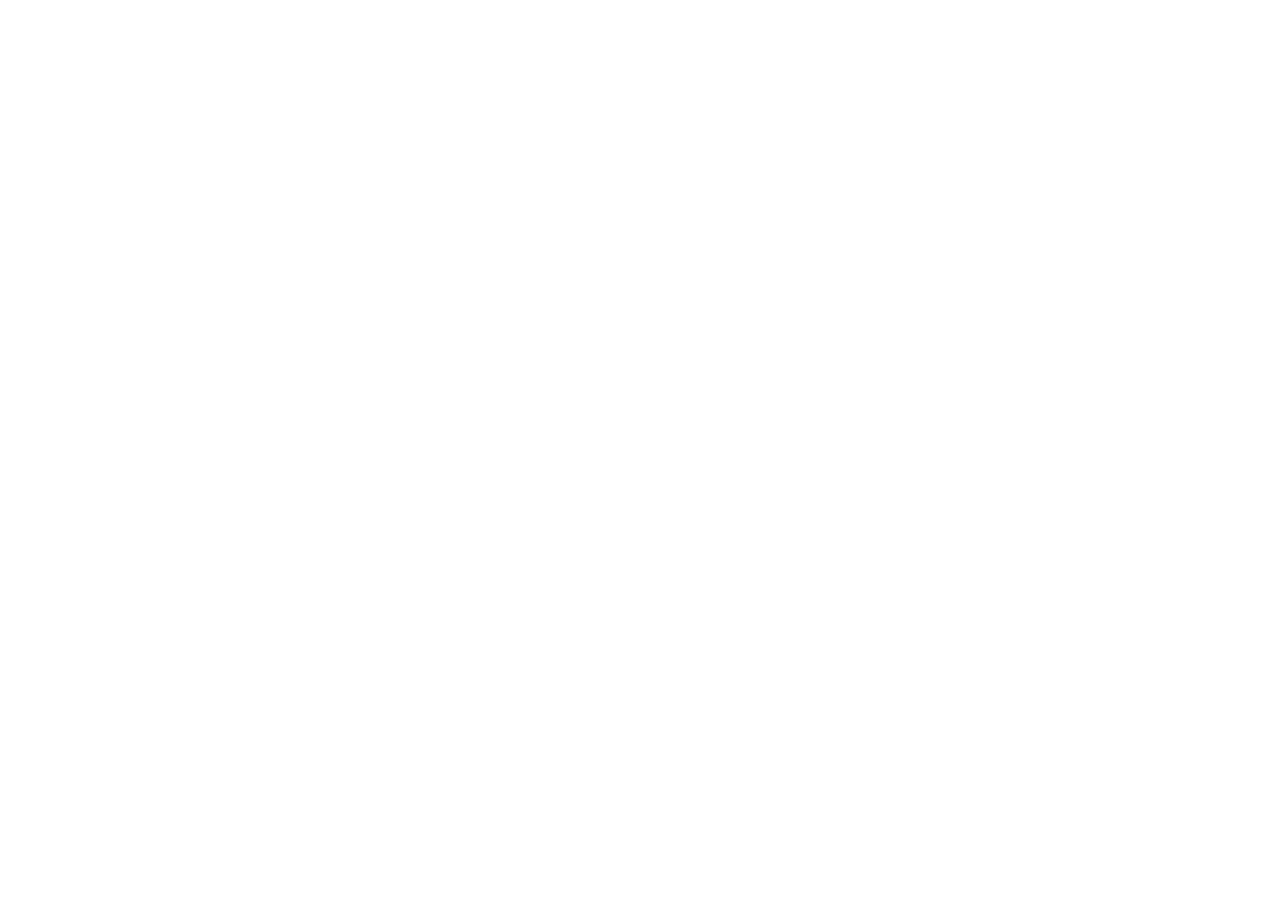
==== jsnack2/index.html @ 26ffda0b "Fisrt Commit; JSnack 1 completato;" ====
<!DOCTYPE html>
<html lang="en">
<head>
    <meta charset="UTF-8">
    <meta http-equiv="X-UA-Compatible" content="IE=edge">
    <meta name="viewport" content="width=device-width, initial-scale=1.0">
    <title>JSnack</title>
</head>
<body>
    
    <script src="./script.js"></script>
</body>
</html>
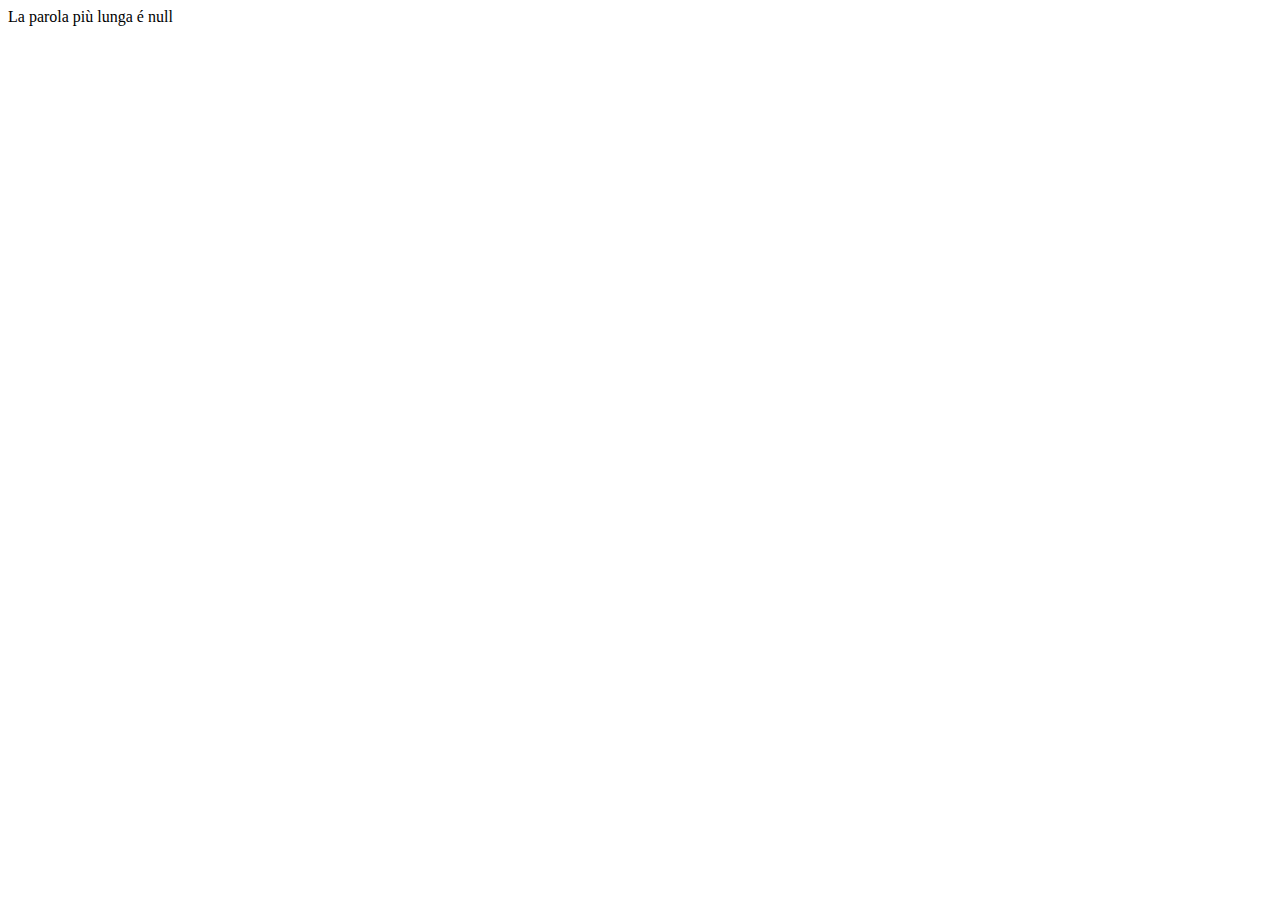
==== commit 4f60fce3: "Completato JSnack2;" ====
--- a/jsnack2/index.html
+++ b/jsnack2/index.html
@@ -4,10 +4,11 @@
     <meta charset="UTF-8">
     <meta http-equiv="X-UA-Compatible" content="IE=edge">
     <meta name="viewport" content="width=device-width, initial-scale=1.0">
-    <title>JSnack</title>
+    <title>JSnack2</title>
 </head>
 <body>
-    
-    <script src="./script.js"></script>
+    <div id="submit"></div>
+
+    <script src="./js/script.js"></script>
 </body>
 </html>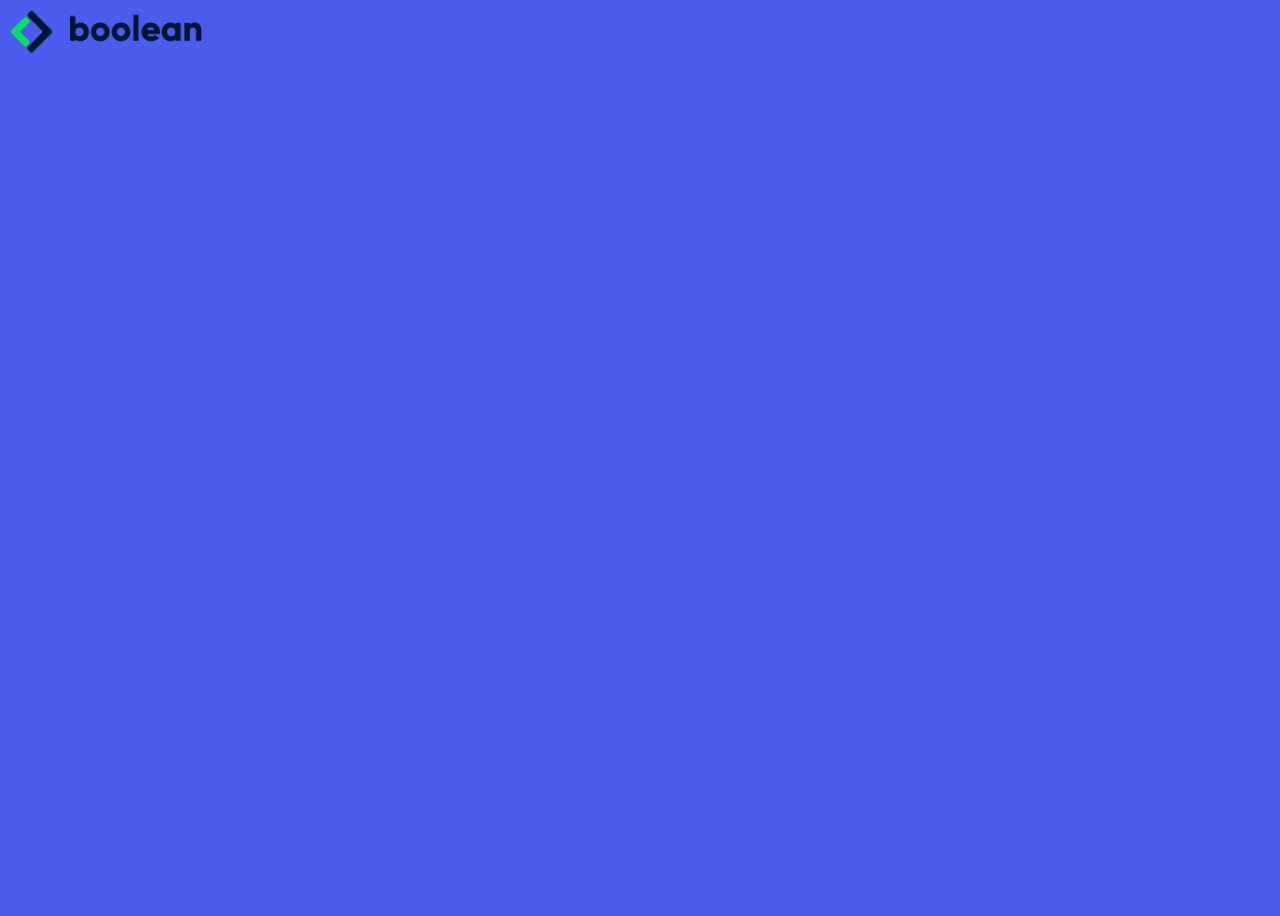
==== commit e15555c2: "Aggiunti stili di base per le pagine e logo;" ====
--- a/jsnack2/index.html
+++ b/jsnack2/index.html
@@ -4,10 +4,17 @@
     <meta charset="UTF-8">
     <meta http-equiv="X-UA-Compatible" content="IE=edge">
     <meta name="viewport" content="width=device-width, initial-scale=1.0">
+    <link rel="stylesheet" href="../css/style.css">
+
     <title>JSnack2</title>
 </head>
 <body>
-    <div id="submit"></div>
+    <header>
+        <img class="logo" src="../assets/logo.png" alt="">
+    </header>
+    <main>
+        <div id="submit"></div>
+    </main>
 
     <script src="./js/script.js"></script>
 </body>
--- a/css/style.css
+++ b/css/style.css
@@ -0,0 +1,38 @@
+body {
+    background-color: #4B5CEC;
+    font-family: Arial, Helvetica, sans-serif;
+    height: 100vh;
+}
+
+header {
+    height: 15%;
+}
+
+main {
+    display: flex;
+    justify-content: center;
+    align-items: center;
+    height: 85%;
+}
+
+ul {
+    list-style: none;
+}
+
+#submit {
+    text-align: center;
+    background-color: #7197EC;
+    width: 75%;
+    margin: 0 auto;
+    font-size: 40px;
+    border-radius: 10px;
+}
+
+
+
+.logo {
+    position: absolute;
+    top: 10px;
+    left: 10px;
+    width: 15%;
+}